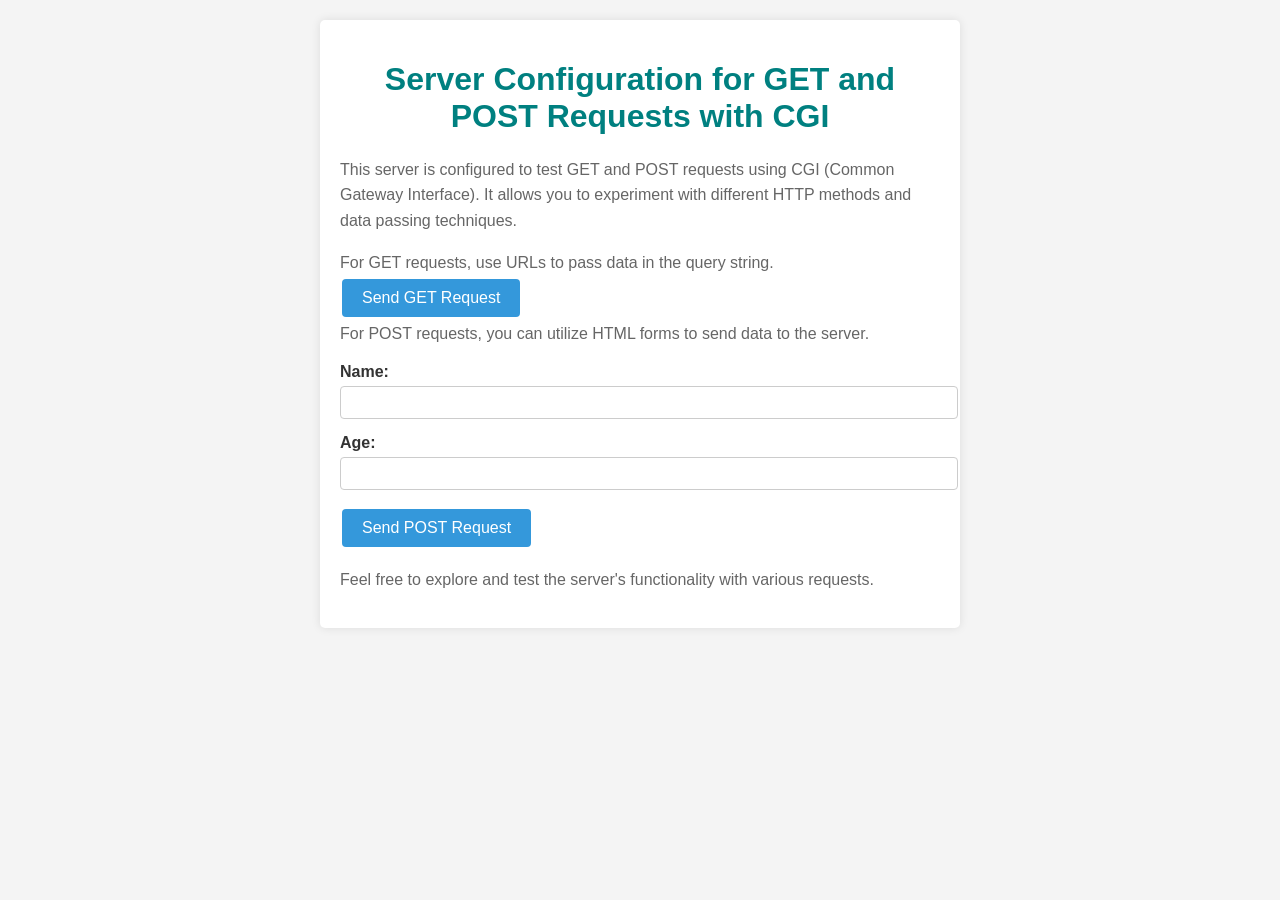
==== pageTest/cgi/index.html @ 84260af5 "config add to cgi Error first cgi launched, To investigate" ====
<!DOCTYPE html>
<html lang="en">
<head>
  <meta charset="UTF-8">
  <title>Server Configuration for GET and POST Requests with CGI</title>
  <style>
    body {
      font-family: Arial, sans-serif;
      margin: 20px;
      background-color: #f4f4f4;
      color: #333;
    }
    h1 {
      color: #008080;
      text-align: center;
    }
    p {
      color: #666;
      line-height: 1.6;
    }
    .container {
      max-width: 600px;
      margin: 0 auto;
      padding: 20px;
      background-color: #fff;
      border-radius: 5px;
      box-shadow: 0 0 10px rgba(0, 0, 0, 0.1);
    }
    .custom-btn {
    background-color: #3498db;
    color: white;
    border: none;
    padding: 10px 20px;
    text-align: center;
    text-decoration: none;
    display: inline-block;
    font-size: 16px;
    margin: 4px 2px;
    cursor: pointer;
    border-radius: 4px;
    transition-duration: 0.4s;
    }

    /* Hover effect */
    .custom-btn:hover {
    background-color: #2980b9;
    }
    .input-field {
      margin-bottom: 15px;
    }
    .input-field label {
      display: block;
      margin-bottom: 5px;
      font-weight: bold;
    }
    .input-field input {
      padding: 8px;
      width: 100%;
      border-radius: 4px;
      border: 1px solid #ccc;
    }
  </style>
</head>
<body>
  <div class="container">
    <h1>Server Configuration for GET and POST Requests with CGI</h1>
    <p>
      This server is configured to test GET and POST requests using CGI (Common Gateway Interface).
      It allows you to experiment with different HTTP methods and data passing techniques.
    </p>
    <p>
      For GET requests, use URLs to pass data in the query string.
      <br><button class="custom-btn" onclick="window.location.href='http://127.0.0.1:4245/testGET.php?name=Aurelien&age=42'">
            Send GET Request
        </button>
      <br>For POST requests, you can utilize HTML forms to send data to the server.
      <br><form action="http://127.0.0.1:4245/testPOST.php" method="post">
        <div class="input-field">
          <label for="name">Name:</label>
          <input type="text" id="name" name="name" required>
        </div>
        <div class="input-field">
          <label for="age">Age:</label>
          <input type="number" id="age" name="age" required>
        </div>
        <button type="submit" class="custom-btn">Send POST Request</button>
      </form>
    </p>
    <p>
      Feel free to explore and test the server's functionality with various requests.
    </p>
  </div>
</body>
</html>
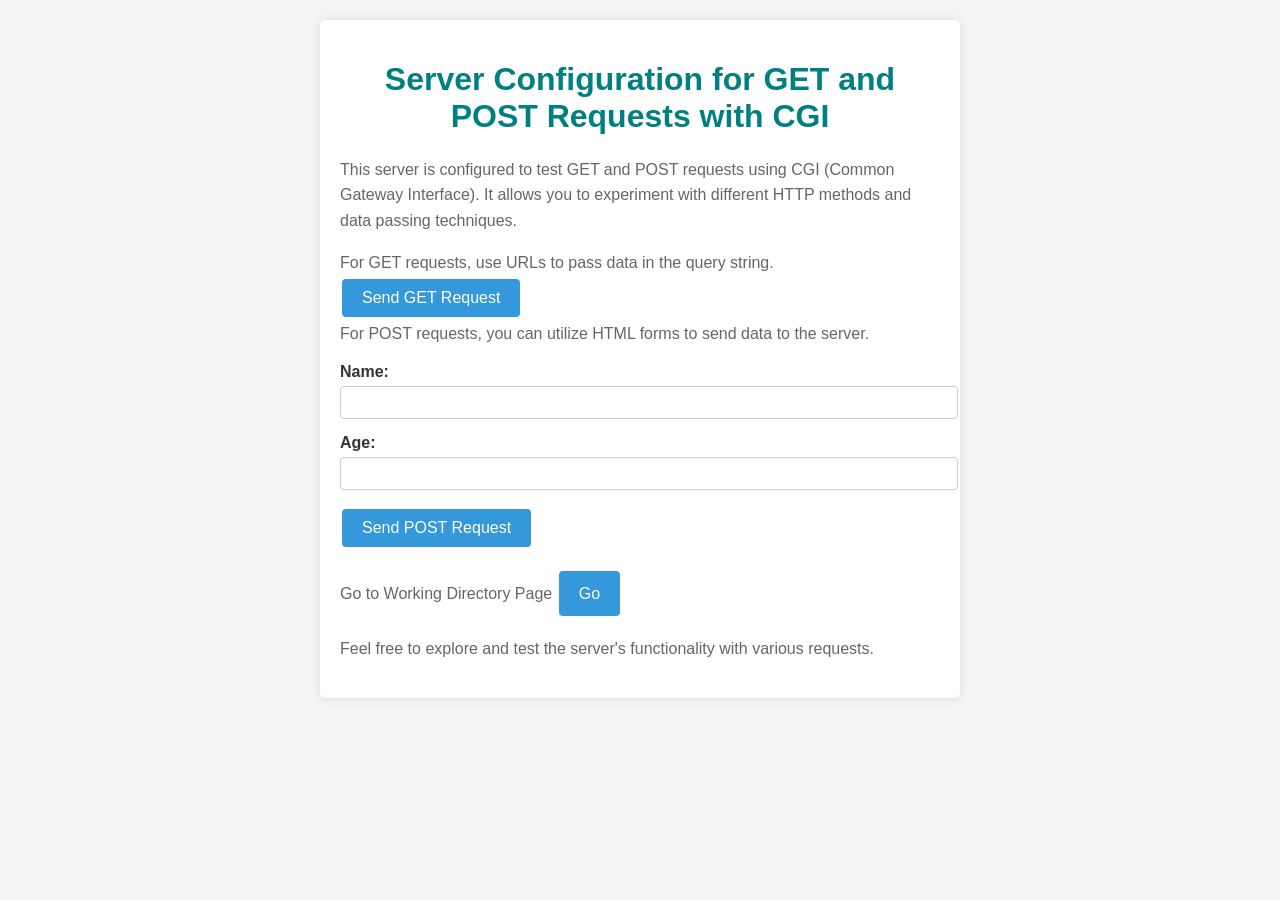
==== commit 0b2e6194: "New test for current working cgi directory" ====
--- a/pageTest/cgi/index.html
+++ b/pageTest/cgi/index.html
@@ -85,6 +85,9 @@
         </div>
         <button type="submit" class="custom-btn">Send POST Request</button>
       </form>
+      <p>Go to Working Directory Page
+        <a href="http://127.0.0.1:4245/workingDirectory.php" class="custom-btn">Go</a>
+      </p>
     </p>
     <p>
       Feel free to explore and test the server's functionality with various requests.
